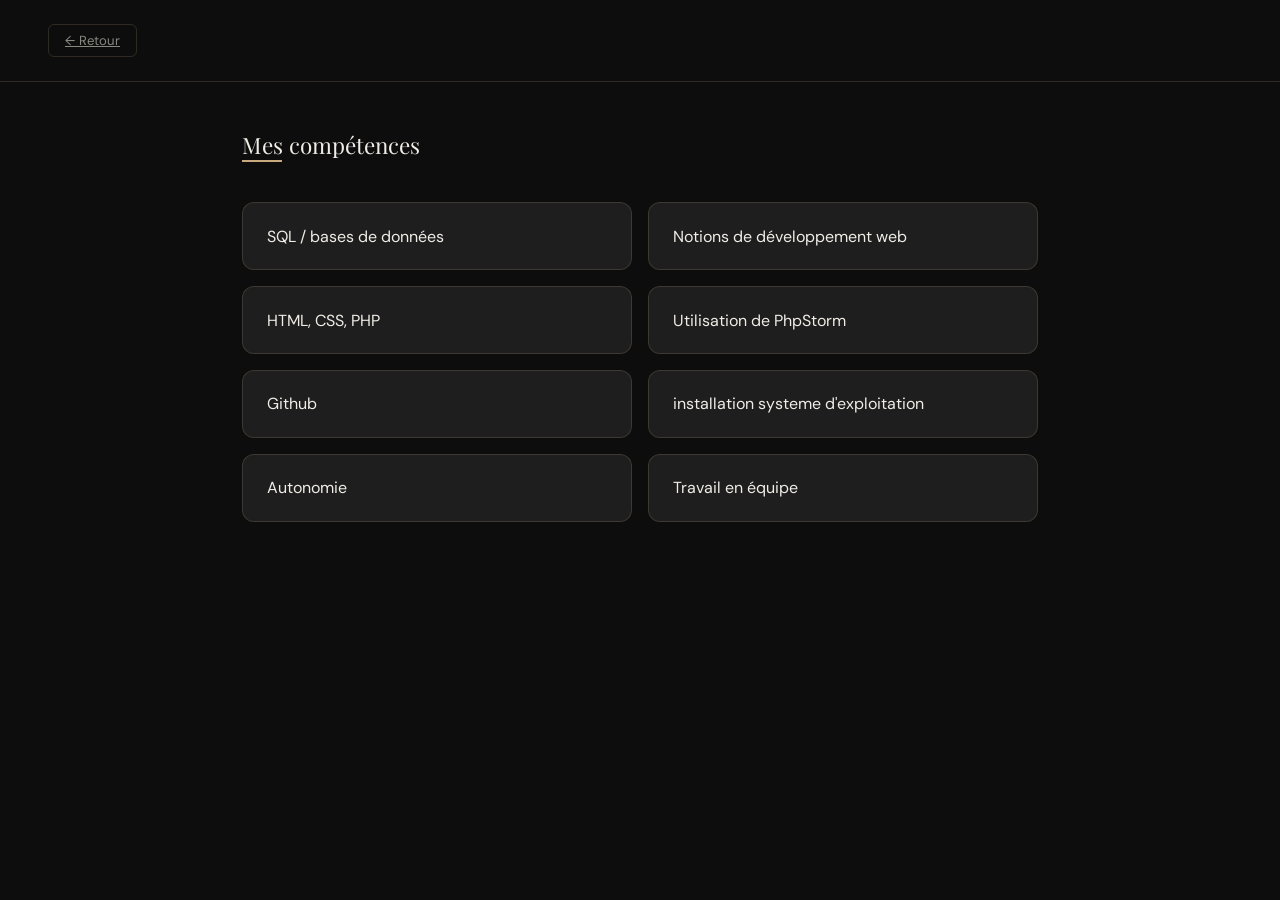
==== competences.html @ eb56fd14 "Add files via upload" ====
<!DOCTYPE html>
<html lang="fr">
<head>
    <meta charset="UTF-8">
    <title>Expérience</title>
    <link href="https://fonts.googleapis.com/css2?family=Playfair+Display:wght@400;700&family=DM+Sans:wght@300;400;500&display=swap" rel="stylesheet" />
    <link rel="stylesheet" href="style.css">
</head>
<body>
<div id="page-sub">
    <header class="sub-header">
        <a href="cv.html" class="back-btn">← Retour</a>
    </header>
    <div class="sub-body">
        <h1 class="sub-header-title">Mes compétences</h1>
        <div class="section-line"></div>
        <div class="contact-grid">
            <div class="contact-item">
                <div>SQL / bases de données </div>
            </div>
            <div class="contact-item">
                <div>Notions de développement web</div>
            </div>
            <div class="contact-item">
                <div>HTML, CSS, PHP </div>
            </div>
            <div class="contact-item">
                <div>Utilisation de PhpStorm</div>
            </div>
            <div class="contact-item">
                <div>Github</div>
            </div>
            <div class="contact-item">
                <div>installation systeme d'exploitation</div>
            </div>
            <div class="contact-item">
                <div>Autonomie</div>
            </div>
            <div class="contact-item">
                <div>Travail en équipe</div>
            </div>
        </div>
    </div>
</div>

</body>
</html>
---- style.css ----
*, *::before, *::after { box-sizing: border-box; margin: 0; padding: 0; }

:root {
    --bg: #0d0d0d
;
    --surface: #161616;
    --card: #1e1e1e;
    --accent: #c8a97e;
    --text: #f0ede6;
    --muted: #888880;
    --border: rgba(200,169,126,0.18);
    --radius: 12px;
}

body {
    font-family: 'DM Sans', sans-serif;
    background: var(--bg);
    color: var(--text);
    min-height: 100vh;
}

/* PAGES */
.page { display: none; min-height: 100vh; }
.page.active { display: flex; flex-direction: column; }

/* PAGE 1 */
#page-home {
    align-items: center;
    justify-content: center;
}

.home-inner { text-align: center; padding: 2rem; animation: fadeUp 0.9s ease both; }

.home-tag {
    font-size: 11px;
    letter-spacing: 3px;
    text-transform: uppercase;
    color: var(--accent);
    margin-bottom: 1.5rem;
}

.home-title {
    font-family: 'Playfair Display', serif;
    font-size: clamp(3.5rem, 10vw, 7rem);
    font-weight: 700;
    line-height: 1.0;
    margin-bottom: 0.5rem;
}

.home-subtitle {
    font-size: clamp(1rem, 3vw, 1.4rem);
    color: var(--muted);
    font-weight: 300;
    margin-bottom: 3rem;
}

.btn-enter {
    display: inline-block;
    padding: 1rem 3rem;
    border: 1px solid var(--accent);
    color: var(--accent);
    font-family: 'DM Sans', sans-serif;
    font-size: 0.85rem;
    letter-spacing: 2px;
    text-transform: uppercase;
    cursor: pointer;
    background: transparent;
    border-radius: 2px;
    transition: background 0.3s, color 0.3s;
}

.btn-enter:hover { background: var(--accent); color: #0d0d0d; }

/* PAGE 2 */
.menu-header {
    padding: 2rem 3rem 1rem;
    border-bottom: 1px solid var(--border);
}

.menu-logo {
    font-family: 'Playfair Display', serif;
    font-size: 1.3rem;
    cursor: pointer;
}

.menu-logo span { color: var(--accent); }

.menu-body {
    flex: 1;
    display: flex;
    flex-direction: column;
    align-items: center;
    justify-content: center;
    padding: 3rem 2rem;
}

.menu-intro { text-align: center; margin-bottom: 2.5rem; }
.menu-intro h2 { font-family: 'Playfair Display', serif; font-size: clamp(1.8rem, 5vw, 3rem); font-weight: 400; margin-bottom: 0.5rem; }
.menu-intro p { color: var(--muted); font-size: 0.9rem; }

.menu-grid {
    display: grid;
    grid-template-columns: repeat(auto-fit, minmax(200px, 1fr));
    gap: 1rem;
    width: 100%;
    max-width: 900px;
}

.menu-btn {
    background: var(--card);
    border: 1px solid var(--border);
    border-radius: var(--radius);
    padding: 1.8rem 1.5rem;
    cursor: pointer;
    text-align: left;
    transition: border-color 0.3s, transform 0.2s;
    display: flex;
    flex-direction: column;
    gap: 0.6rem;
}

.menu-btn:hover { border-color: var(--accent); transform: translateY(-3px); }
.menu-btn-icon { font-size: 1.5rem; }
.menu-btn-label { font-size: 1rem; font-weight: 500; color: var(--text); }
.menu-btn-sub { font-size: 0.78rem; color: var(--muted); }
.menu-btn .arrow { color: var(--accent); font-size: 1.1rem; }

/* SOUS-PAGES */
.sub-header {
    padding: 1.5rem 3rem;
    border-bottom: 1px solid var(--border);
    display: flex;
    align-items: center;
    gap: 1.5rem;
}

.back-btn {
    background: transparent;
    border: 1px solid var(--border);
    color: var(--muted);
    padding: 0.45rem 1rem;
    border-radius: 6px;
    cursor: pointer;
    font-size: 0.82rem;
    font-family: 'DM Sans', sans-serif;
    transition: border-color 0.2s, color 0.2s;
}

.back-btn:hover { border-color: var(--accent); color: var(--accent); }
.sub-header-title { font-family: 'Playfair Display', serif; font-size: 1.4rem; font-weight: 400; }

.sub-body { max-width: 860px; margin: 0 auto; padding: 3rem 2rem; animation: fadeUp 0.5s ease both; }

.section-title { font-family: 'Playfair Display', serif; font-size: 2rem; font-weight: 400; margin-bottom: 0.4rem; }
.section-line { width: 40px; height: 2px; background: var(--accent); margin-bottom: 2.5rem; }

.cv-card { background: var(--card); border: 1px solid var(--border); border-radius: var(--radius); padding: 1.5rem 1.8rem; margin-bottom: 1.2rem; }
.cv-card-top { display: flex; justify-content: space-between; align-items: flex-start; margin-bottom: 0.6rem; }
.cv-card h3 { font-size: 1rem; font-weight: 500; }
.cv-card .date { font-size: 0.78rem; color: var(--accent); font-weight: 500; }
.cv-card .org { font-size: 0.85rem; color: var(--muted); margin-bottom: 0.5rem; }
.cv-card p { font-size: 0.87rem; color: #aaa; line-height: 1.7; }

.skills-grid { display: grid; grid-template-columns: repeat(auto-fill, minmax(150px, 1fr)); gap: 0.9rem; }
.skill-chip { background: var(--card); border: 1px solid var(--border); border-radius: 8px; padding: 0.9rem 1rem; text-align: center; }
.skill-name { font-size: 0.85rem; font-weight: 500; margin-bottom: 0.4rem; }
.skill-bar-bg { height: 3px; background: rgba(200,169,126,0.15); border-radius: 2px; overflow: hidden; }
.skill-bar-fill { height: 100%; background: var(--accent); border-radius: 2px; }

.info-grid { display: grid; grid-template-columns: 1fr 1fr; gap: 1.2rem; }
.info-item { background: var(--card); border: 1px solid var(--border); border-radius: var(--radius); padding: 1.2rem 1.5rem; }
.info-item label { font-size: 0.72rem; letter-spacing: 1.5px; text-transform: uppercase; color: var(--accent); display: block; margin-bottom: 0.4rem; }
.info-item span { font-size: 0.95rem; }

.interests-grid { display: grid; grid-template-columns: repeat(auto-fill, minmax(160px, 1fr)); gap: 1rem; }
.interest-card { background: var(--card); border: 1px solid var(--border); border-radius: var(--radius); padding: 1.5rem 1rem; text-align: center; }
.interest-card .icon { font-size: 2rem; margin-bottom: 0.6rem; display: block; }
.interest-card span { font-size: 0.88rem; color: var(--muted); }

.contact-grid { display: grid; grid-template-columns: 1fr 1fr; gap: 1rem; }
.contact-item { background: var(--card); border: 1px solid var(--border); border-radius: var(--radius); padding: 1.4rem 1.5rem; display: flex; align-items: center; gap: 1rem; }
.contact-icon { width: 40px; height: 40px; border-radius: 50%; background: rgba(200,169,126,0.1); display: flex; align-items: center; justify-content: center; font-size: 1.1rem; flex-shrink: 0; }
.contact-item label { font-size: 0.72rem; letter-spacing: 1px; text-transform: uppercase; color: var(--accent); display: block; }
.contact-item span { font-size: 0.9rem; }

@keyframes fadeUp {
    from { opacity: 0; transform: translateY(20px); }
    to   { opacity: 1; transform: translateY(0); }
}

@media (max-width: 600px) {
    .menu-header, .sub-header { padding: 1rem 1.5rem; }
    .sub-body { padding: 2rem 1rem; }
    .info-grid, .contact-grid { grid-template-columns: 1fr; }
}
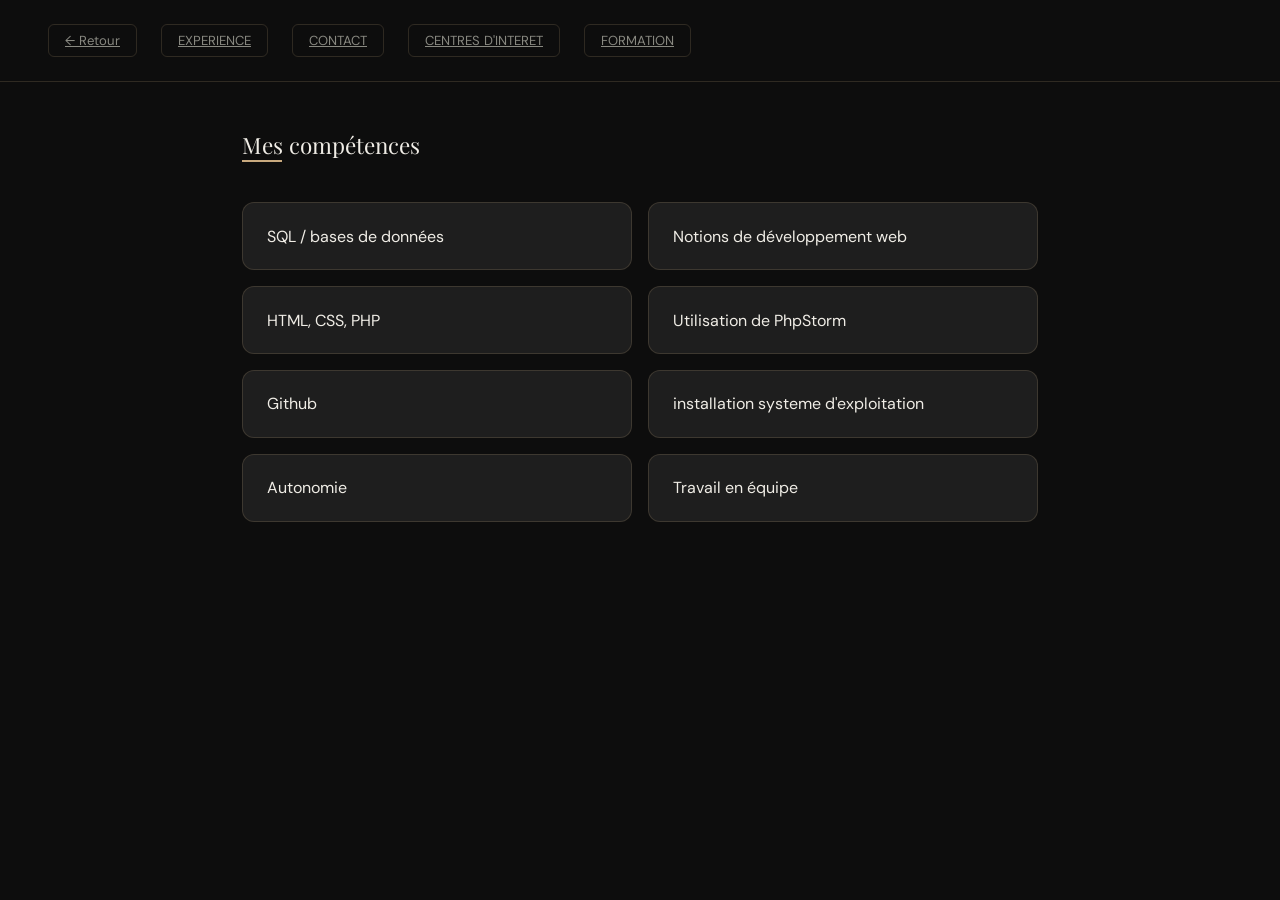
==== commit da718c06: "ajout des liens vers élement de mon cv sur chaque page" ====
--- a/competences.html
+++ b/competences.html
@@ -10,7 +10,12 @@
 <div id="page-sub">
     <header class="sub-header">
         <a href="cv.html" class="back-btn">← Retour</a>
+        <a href="experience.html" class="back-btn">EXPERIENCE</a>
+        <a href="contact.html" class="back-btn">CONTACT</a>
+        <a href="interet.html" class="back-btn">CENTRES D'INTERET</a>
+        <a href="formation.html" class="back-btn">FORMATION</a>
     </header>
+
     <div class="sub-body">
         <h1 class="sub-header-title">Mes compétences</h1>
         <div class="section-line"></div>
--- a/style.css
+++ b/style.css
@@ -1,4 +1,4 @@
-*, *::before, *::after { box-sizing: border-box; margin: 0; padding: 0; }
+ *, *::before, *::after { box-sizing: border-box; margin: 0; padding: 0; }
 
 :root {
     --bg: #0d0d0d
